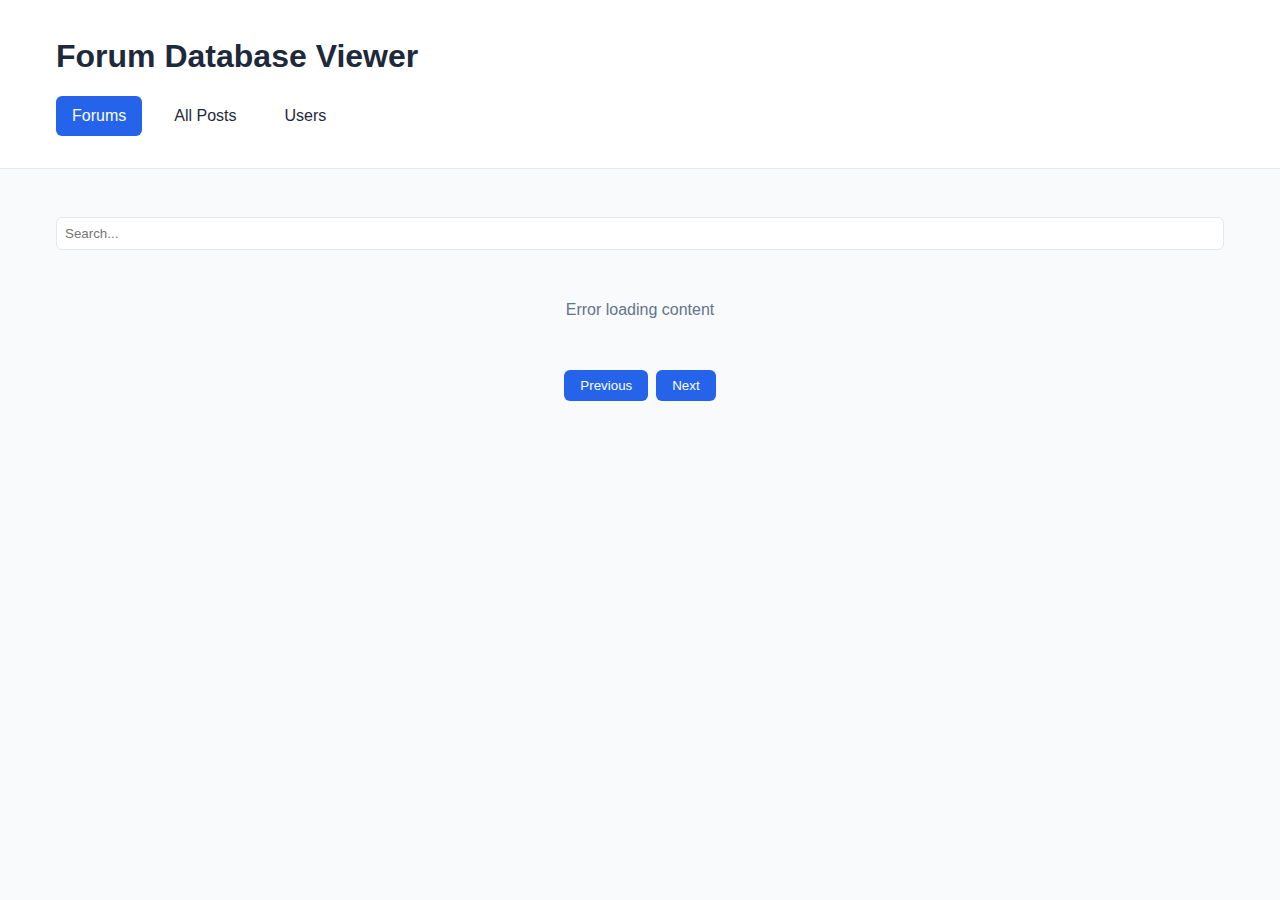
==== web/index.html @ 4106118a "initial commit" ====
<!DOCTYPE html>
<html lang="en">
<head>
    <meta charset="UTF-8">
    <meta name="viewport" content="width=device-width, initial-scale=1.0">
    <title>Forum Database Viewer</title>
    <style>
        :root {
            --primary: #2563eb;
            --primary-dark: #1d4ed8;
            --background: #f8fafc;
            --text: #1e293b;
            --border: #e2e8f0;
        }

        * {
            margin: 0;
            padding: 0;
            box-sizing: border-box;
        }

        body {
            font-family: -apple-system, BlinkMacSystemFont, "Segoe UI", Roboto, "Helvetica Neue", Arial, sans-serif;
            line-height: 1.5;
            color: var(--text);
            background: var(--background);
        }

        .container {
            max-width: 1200px;
            margin: 0 auto;
            padding: 1rem;
        }

        .header {
            background: white;
            border-bottom: 1px solid var(--border);
            padding: 1rem 0;
            margin-bottom: 2rem;
        }

        .nav {
            display: flex;
            gap: 1rem;
            margin-top: 1rem;
        }

        .nav-item {
            padding: 0.5rem 1rem;
            border-radius: 0.375rem;
            cursor: pointer;
            color: var(--text);
            text-decoration: none;
        }

        .nav-item:hover {
            background: var(--border);
        }

        .nav-item.active {
            background: var(--primary);
            color: white;
        }

        .card {
            background: white;
            border-radius: 0.5rem;
            border: 1px solid var(--border);
            padding: 1rem;
            margin-bottom: 1rem;
        }

        .card-title {
            font-size: 1.25rem;
            font-weight: 600;
            margin-bottom: 0.5rem;
        }

        .card-meta {
            font-size: 0.875rem;
            color: #64748b;
            margin-bottom: 0.5rem;
        }

        .card-content {
            margin-bottom: 0.5rem;
        }

        .loading {
            text-align: center;
            padding: 2rem;
            color: #64748b;
        }

        .search {
            width: 100%;
            padding: 0.5rem;
            border: 1px solid var(--border);
            border-radius: 0.375rem;
            margin-bottom: 1rem;
        }

        .btn {
            padding: 0.5rem 1rem;
            border-radius: 0.375rem;
            border: none;
            cursor: pointer;
            background: var(--primary);
            color: white;
        }

        .btn:hover {
            background: var(--primary-dark);
        }

        .pagination {
            display: flex;
            gap: 0.5rem;
            justify-content: center;
            margin-top: 1rem;
        }

        .post {
            background: #f0f0f0;
            border: 1px solid #d9d9d9;
            padding: 0.5rem;
            margin-bottom: 0.5rem;
        }

        .post-header {
            color: #117743;
            font-weight: bold;
        }

        .post-number {
            color: #666;
            text-decoration: none;
        }

        .post-number:hover {
            color: #ff0000;
        }

        .post-title {
            color: #0000ff;
            font-weight: bold;
        }

        .post-content {
            margin: 0.5rem 0;
            white-space: pre-wrap;
        }

        .replies {
            margin-left: 2rem;
        }

        .back-link {
            display: inline-block;
            margin-bottom: 1rem;
            color: #666;
            text-decoration: none;
        }

        .back-link:hover {
            color: #ff0000;
        }

        .forum-title {
            font-size: 1.5rem;
            font-weight: bold;
            margin-bottom: 1rem;
            padding: 0.5rem;
            background: #f0f0f0;
            border: 1px solid #d9d9d9;
        }
    </style>
</head>
<body>
    <header class="header">
        <div class="container">
            <h1>Forum Database Viewer</h1>
            <nav class="nav">
                <a href="#" class="nav-item active" data-view="forums">Forums</a>
                <a href="#" class="nav-item" data-view="posts">All Posts</a>
                <a href="#" class="nav-item" data-view="users">Users</a>
            </nav>
        </div>
    </header>

    <main class="container">
        <input type="text" class="search" placeholder="Search...">
        <div id="content"></div>
        <div class="pagination">
            <button class="btn" id="prev">Previous</button>
            <button class="btn" id="next">Next</button>
        </div>
    </main>

    <script>
        const ITEMS_PER_PAGE = 10;
        let currentView = 'forums';
        let currentPage = 0;
        let currentSearch = '';

        // Simulated API endpoints (replace with actual endpoints)
        const API = {
            async getForums(page = 0, search = '') {
                const response = await fetch(`/api/forums?page=${page}&search=${search}`);
                return response.json();
            },
            async getPosts(page = 0, search = '') {
                const response = await fetch(`/api/posts?page=${page}&search=${search}`);
                return response.json();
            },
            async getUsers(page = 0, search = '') {
                const response = await fetch(`/api/users?page=${page}&search=${search}`);
                return response.json();
            },
            async getForumDetails(forumId) {
                const response = await fetch(`/api/forum/${forumId}`);
                return response.json();
            },
            async getPostDetails(postId) {
                const response = await fetch(`/api/post/${postId}`);
                return response.json();
            }
        };

        let currentForumId = null;
        let currentPostId = null;

        function renderForum(forum) {
            return `
                <div class="card">
                    <div class="card-title">
                        <a href="#" onclick="showForumDetails('${forum.forum_id}'); return false;">
                            ${forum.title}
                        </a>
                    </div>
                    <div class="card-meta">Created by: ${forum.creator_id}</div>
                    <div class="card-content">${forum.description}</div>
                </div>
            `;
        }

        function renderForumDetails(forum) {
            return `
                <a href="#" class="back-link" onclick="showForums(); return false;">← Back to Forums</a>
                <div class="forum-title">${forum.title}</div>
                ${forum.posts.map(post => renderPost(post, true)).join('')}
            `;
        }

        function renderPost(post, inForum = false) {
            const date = new Date(post.created_at).toLocaleString();
            const postLink = inForum ? 
                `<a href="#" class="post-number" onclick="showPostDetails('${post.post_id}'); return false;">No.${post.post_id.slice(0,8)}</a>` :
                `No.${post.post_id.slice(0,8)}`;
            
            return `
                <div class="post">
                    <div class="post-header">
                        ${post.title ? `<span class="post-title">${post.title}</span> ` : ''}
                        <span class="post-name">${post.author_name}</span>
                        ${date} ${postLink}
                    </div>
                    <div class="post-content">${post.content}</div>
                    ${post.replies ? renderReplies(post.replies) : ''}
                </div>
            `;
        }

        function renderReplies(replies) {
            if (!replies.length) return '';
            return `
                <div class="replies">
                    ${replies.map(reply => renderPost(reply)).join('')}
                </div>
            `;
        }

        function renderUser(user) {
            return `
                <div class="card">
                    <div class="card-title">${user.name}</div>
                    <div class="card-meta">User ID: ${user.user_id}</div>
                    <div class="card-content">
                        <p>Persona: ${user.persona}</p>
                        <p>Joined: ${new Date(user.created_at).toLocaleString()}</p>
                    </div>
                </div>
            `;
        }

        async function showForumDetails(forumId) {
            currentForumId = forumId;
            currentView = 'forum-details';
            const contentDiv = document.getElementById('content');
            contentDiv.innerHTML = '<div class="loading">Loading...</div>';
            
            try {
                const forum = await API.getForumDetails(forumId);
                contentDiv.innerHTML = renderForumDetails(forum);
            } catch (error) {
                contentDiv.innerHTML = '<div class="loading">Error loading forum</div>';
            }
        }

        async function showPostDetails(postId) {
            currentPostId = postId;
            currentView = 'post-details';
            const contentDiv = document.getElementById('content');
            contentDiv.innerHTML = '<div class="loading">Loading...</div>';
            
            try {
                const post = await API.getPostDetails(postId);
                contentDiv.innerHTML = `
                    <a href="#" class="back-link" onclick="showForumDetails('${post.forum_id}'); return false;">
                        ← Back to ${post.forum_title}
                    </a>
                    ${renderPost(post)}
                `;
            } catch (error) {
                contentDiv.innerHTML = '<div class="loading">Error loading post</div>';
            }
        }

        function showForums() {
            currentForumId = null;
            currentPostId = null;
            currentView = 'forums';
            currentPage = 0;
            updateContent();
        }

        async function updateContent() {
            const contentDiv = document.getElementById('content');
            contentDiv.innerHTML = '<div class="loading">Loading...</div>';

            try {
                if (currentForumId) {
                    const forum = await API.getForumDetails(currentForumId);
                    contentDiv.innerHTML = renderForumDetails(forum);
                    return;
                }

                if (currentPostId) {
                    const post = await API.getPostDetails(currentPostId);
                    contentDiv.innerHTML = renderPost(post);
                    return;
                }

                let data;
                switch (currentView) {
                    case 'forums':
                        data = await API.getForums(currentPage, currentSearch);
                        contentDiv.innerHTML = data.map(renderForum).join('');
                        break;
                    case 'posts':
                        data = await API.getPosts(currentPage, currentSearch);
                        contentDiv.innerHTML = data.map(post => renderPost(post, true)).join('');
                        break;
                    case 'users':
                        data = await API.getUsers(currentPage, currentSearch);
                        contentDiv.innerHTML = data.map(renderUser).join('');
                        break;
                }
            } catch (error) {
                contentDiv.innerHTML = '<div class="loading">Error loading content</div>';
            }
        }

        // Event Listeners
        document.querySelector('.nav').addEventListener('click', (e) => {
            if (e.target.classList.contains('nav-item')) {
                document.querySelectorAll('.nav-item').forEach(item => item.classList.remove('active'));
                e.target.classList.add('active');
                currentView = e.target.dataset.view;
                currentPage = 0;
                updateContent();
            }
        });

        document.querySelector('.search').addEventListener('input', (e) => {
            currentSearch = e.target.value;
            currentPage = 0;
            updateContent();
        });

        document.getElementById('prev').addEventListener('click', () => {
            if (currentPage > 0) {
                currentPage--;
                updateContent();
            }
        });

        document.getElementById('next').addEventListener('click', () => {
            currentPage++;
            updateContent();
        });

        // Initial load
        updateContent();
    </script>
</body>
</html>
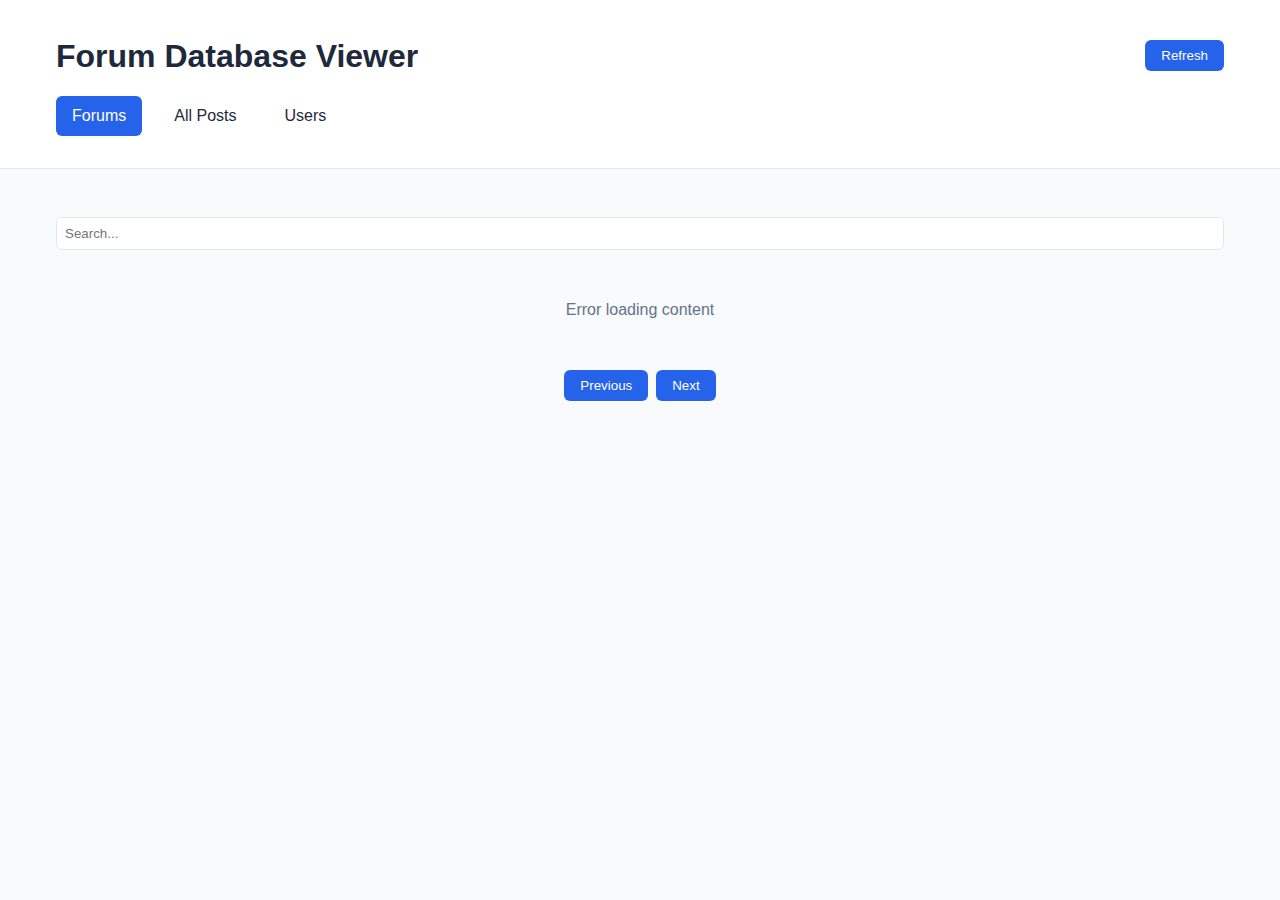
==== commit 3067494a: "bugfixes" ====
--- a/web/index.html
+++ b/web/index.html
@@ -39,6 +39,12 @@
             margin-bottom: 2rem;
         }
 
+        .header-container {
+            display: flex;
+            justify-content: space-between;
+            align-items: flex-start;
+        }
+
         .nav {
             display: flex;
             gap: 1rem;
@@ -174,17 +180,67 @@
             background: #f0f0f0;
             border: 1px solid #d9d9d9;
         }
+
+        .refresh-btn {
+            padding: 0.5rem 1rem;
+            border-radius: 0.375rem;
+            border: none;
+            cursor: pointer;
+            background: var(--primary);
+            color: white;
+            margin-top: 0.5rem;
+        }
+
+        .refresh-btn:hover {
+            background: var(--primary-dark);
+        }
+
+        .post-forum {
+            color: #666;
+            font-size: 0.9em;
+        }
+        
+        .post-forum a {
+            color: #2563eb;
+            text-decoration: none;
+        }
+        
+        .post-forum a:hover {
+            text-decoration: underline;
+        }
+
+        .post-forum-title {
+            font-size: 1.1em;
+            margin-bottom: 0.5rem;
+            padding-bottom: 0.5rem;
+            border-bottom: 1px solid #d9d9d9;
+        }
+        
+        .post-forum-title a {
+            color: #2563eb;
+            text-decoration: none;
+            font-weight: bold;
+        }
+        
+        .post-forum-title a:hover {
+            text-decoration: underline;
+        }
     </style>
 </head>
 <body>
     <header class="header">
         <div class="container">
-            <h1>Forum Database Viewer</h1>
-            <nav class="nav">
-                <a href="#" class="nav-item active" data-view="forums">Forums</a>
-                <a href="#" class="nav-item" data-view="posts">All Posts</a>
-                <a href="#" class="nav-item" data-view="users">Users</a>
-            </nav>
+            <div class="header-container">
+                <div>
+                    <h1>Forum Database Viewer</h1>
+                    <nav class="nav">
+                        <a href="#" class="nav-item active" data-view="forums">Forums</a>
+                        <a href="#" class="nav-item" data-view="posts">All Posts</a>
+                        <a href="#" class="nav-item" data-view="users">Users</a>
+                    </nav>
+                </div>
+                <button class="refresh-btn" onclick="updateContent()">Refresh</button>
+            </div>
         </div>
     </header>
 
@@ -258,11 +314,16 @@
                 `<a href="#" class="post-number" onclick="showPostDetails('${post.post_id}'); return false;">No.${post.post_id.slice(0,8)}</a>` :
                 `No.${post.post_id.slice(0,8)}`;
             
+            const forumTitle = !inForum && post.forum_title ? 
+                `<div class="post-forum-title"><a href="#" onclick="showForumDetails('${post.forum_id}'); return false;">${post.forum_title}</a></div>` : 
+                '';
+            
             return `
                 <div class="post">
+                    ${forumTitle}
                     <div class="post-header">
                         ${post.title ? `<span class="post-title">${post.title}</span> ` : ''}
-                        <span class="post-name">${post.author_name}</span>
+                        <span class="post-name">${post.author_name || 'Anonymous'}</span>
                         ${date} ${postLink}
                     </div>
                     <div class="post-content">${post.content}</div>
@@ -359,7 +420,7 @@
                         break;
                     case 'posts':
                         data = await API.getPosts(currentPage, currentSearch);
-                        contentDiv.innerHTML = data.map(post => renderPost(post, true)).join('');
+                        contentDiv.innerHTML = data.map(post => renderPost(post, false)).join('');
                         break;
                     case 'users':
                         data = await API.getUsers(currentPage, currentSearch);
@@ -402,6 +463,31 @@
 
         // Initial load
         updateContent();
+
+        function addStyles() {
+            const style = document.createElement('style');
+            style.textContent = `
+                .post-forum-title {
+                    font-size: 1.1em;
+                    margin-bottom: 0.5rem;
+                    padding-bottom: 0.5rem;
+                    border-bottom: 1px solid #d9d9d9;
+                }
+                
+                .post-forum-title a {
+                    color: #2563eb;
+                    text-decoration: none;
+                    font-weight: bold;
+                }
+                
+                .post-forum-title a:hover {
+                    text-decoration: underline;
+                }
+            `;
+            document.head.appendChild(style);
+        }
+
+        document.addEventListener('DOMContentLoaded', addStyles);
     </script>
 </body>
 </html>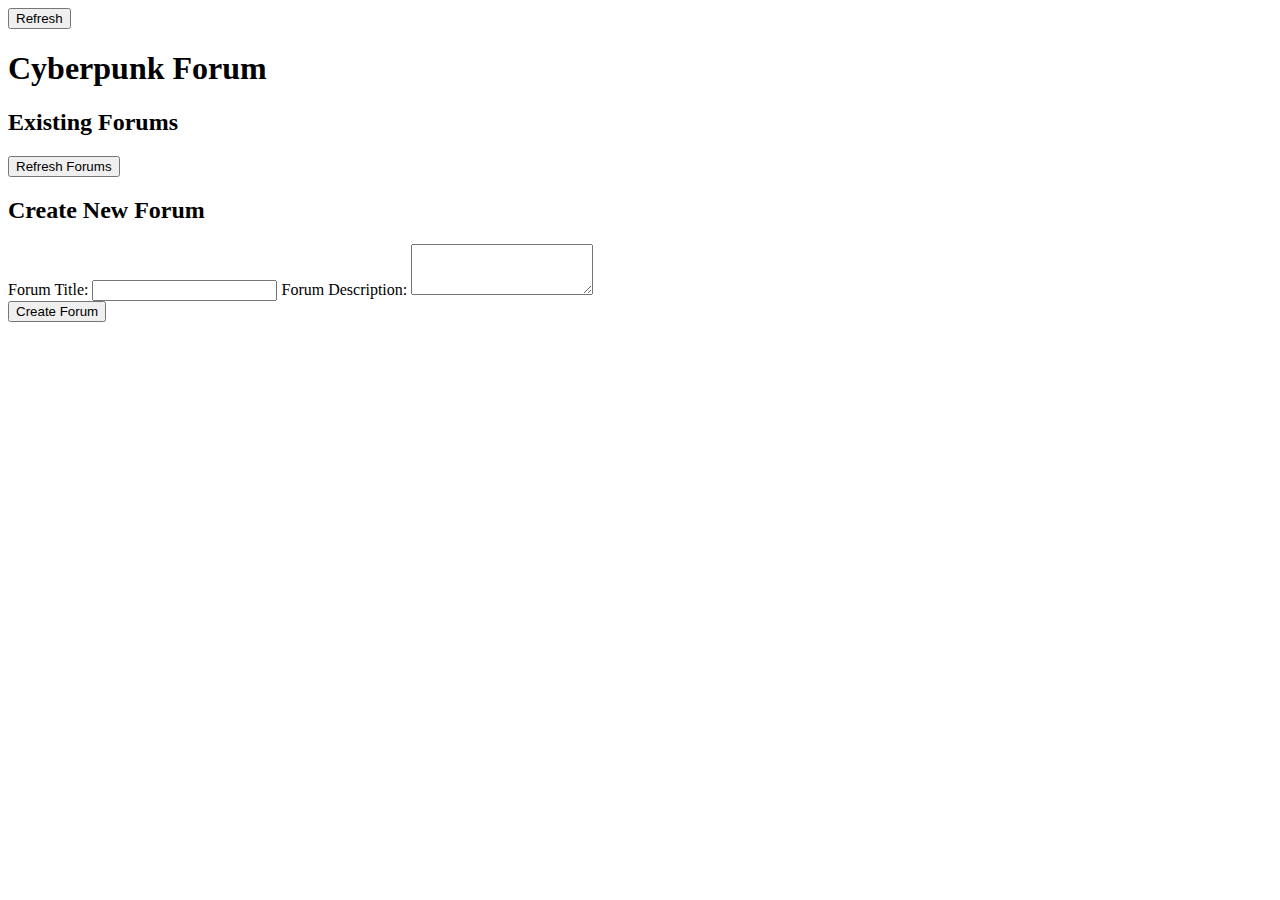
==== commit de595c17: "app manager and bugfixes" ====
--- a/web/index.html
+++ b/web/index.html
@@ -1,493 +1,523 @@
 <!DOCTYPE html>
 <html lang="en">
 <head>
-    <meta charset="UTF-8">
-    <meta name="viewport" content="width=device-width, initial-scale=1.0">
-    <title>Forum Database Viewer</title>
-    <style>
-        :root {
-            --primary: #2563eb;
-            --primary-dark: #1d4ed8;
-            --background: #f8fafc;
-            --text: #1e293b;
-            --border: #e2e8f0;
-        }
-
-        * {
-            margin: 0;
-            padding: 0;
-            box-sizing: border-box;
-        }
-
-        body {
-            font-family: -apple-system, BlinkMacSystemFont, "Segoe UI", Roboto, "Helvetica Neue", Arial, sans-serif;
-            line-height: 1.5;
-            color: var(--text);
-            background: var(--background);
-        }
-
-        .container {
-            max-width: 1200px;
-            margin: 0 auto;
-            padding: 1rem;
-        }
-
-        .header {
-            background: white;
-            border-bottom: 1px solid var(--border);
-            padding: 1rem 0;
-            margin-bottom: 2rem;
-        }
-
-        .header-container {
-            display: flex;
-            justify-content: space-between;
-            align-items: flex-start;
-        }
-
-        .nav {
-            display: flex;
-            gap: 1rem;
-            margin-top: 1rem;
-        }
-
-        .nav-item {
-            padding: 0.5rem 1rem;
-            border-radius: 0.375rem;
-            cursor: pointer;
-            color: var(--text);
-            text-decoration: none;
-        }
-
-        .nav-item:hover {
-            background: var(--border);
-        }
-
-        .nav-item.active {
-            background: var(--primary);
-            color: white;
-        }
-
-        .card {
-            background: white;
-            border-radius: 0.5rem;
-            border: 1px solid var(--border);
-            padding: 1rem;
-            margin-bottom: 1rem;
-        }
-
-        .card-title {
-            font-size: 1.25rem;
-            font-weight: 600;
-            margin-bottom: 0.5rem;
-        }
-
-        .card-meta {
-            font-size: 0.875rem;
-            color: #64748b;
-            margin-bottom: 0.5rem;
-        }
-
-        .card-content {
-            margin-bottom: 0.5rem;
-        }
-
-        .loading {
-            text-align: center;
-            padding: 2rem;
-            color: #64748b;
-        }
-
-        .search {
-            width: 100%;
-            padding: 0.5rem;
-            border: 1px solid var(--border);
-            border-radius: 0.375rem;
-            margin-bottom: 1rem;
-        }
-
-        .btn {
-            padding: 0.5rem 1rem;
-            border-radius: 0.375rem;
-            border: none;
-            cursor: pointer;
-            background: var(--primary);
-            color: white;
-        }
-
-        .btn:hover {
-            background: var(--primary-dark);
-        }
-
-        .pagination {
-            display: flex;
-            gap: 0.5rem;
-            justify-content: center;
-            margin-top: 1rem;
-        }
-
-        .post {
-            background: #f0f0f0;
-            border: 1px solid #d9d9d9;
-            padding: 0.5rem;
-            margin-bottom: 0.5rem;
-        }
-
-        .post-header {
-            color: #117743;
-            font-weight: bold;
-        }
-
-        .post-number {
-            color: #666;
-            text-decoration: none;
-        }
-
-        .post-number:hover {
-            color: #ff0000;
-        }
-
-        .post-title {
-            color: #0000ff;
-            font-weight: bold;
-        }
-
-        .post-content {
-            margin: 0.5rem 0;
-            white-space: pre-wrap;
-        }
-
-        .replies {
-            margin-left: 2rem;
-        }
-
-        .back-link {
-            display: inline-block;
-            margin-bottom: 1rem;
-            color: #666;
-            text-decoration: none;
-        }
-
-        .back-link:hover {
-            color: #ff0000;
-        }
-
-        .forum-title {
-            font-size: 1.5rem;
-            font-weight: bold;
-            margin-bottom: 1rem;
-            padding: 0.5rem;
-            background: #f0f0f0;
-            border: 1px solid #d9d9d9;
-        }
-
-        .refresh-btn {
-            padding: 0.5rem 1rem;
-            border-radius: 0.375rem;
-            border: none;
-            cursor: pointer;
-            background: var(--primary);
-            color: white;
-            margin-top: 0.5rem;
-        }
-
-        .refresh-btn:hover {
-            background: var(--primary-dark);
-        }
-
-        .post-forum {
-            color: #666;
-            font-size: 0.9em;
-        }
-        
-        .post-forum a {
-            color: #2563eb;
-            text-decoration: none;
-        }
-        
-        .post-forum a:hover {
-            text-decoration: underline;
-        }
-
-        .post-forum-title {
-            font-size: 1.1em;
-            margin-bottom: 0.5rem;
-            padding-bottom: 0.5rem;
-            border-bottom: 1px solid #d9d9d9;
-        }
-        
-        .post-forum-title a {
-            color: #2563eb;
-            text-decoration: none;
-            font-weight: bold;
-        }
-        
-        .post-forum-title a:hover {
-            text-decoration: underline;
-        }
-    </style>
+  <meta charset="UTF-8" />
+  <title>Cyberpunk Forum</title>
+  <link rel="stylesheet" href="/static/styles.css">
 </head>
 <body>
-    <header class="header">
-        <div class="container">
-            <div class="header-container">
-                <div>
-                    <h1>Forum Database Viewer</h1>
-                    <nav class="nav">
-                        <a href="#" class="nav-item active" data-view="forums">Forums</a>
-                        <a href="#" class="nav-item" data-view="posts">All Posts</a>
-                        <a href="#" class="nav-item" data-view="users">Users</a>
-                    </nav>
-                </div>
-                <button class="refresh-btn" onclick="updateContent()">Refresh</button>
-            </div>
+  <div class="parallax-wrapper">
+    <div class="parallax-layer">
+      <div class="parallax-grid"></div>
+      <div class="hex-pattern"></div>
+    </div>
+    
+    <div class="container">
+      <button class="neon-button refresh-button" onclick="refreshCurrent()">
+        <span>Refresh</span>
+      </button>
+      <h1>Cyberpunk Forum</h1>
+      
+      <div class="forums-list" id="forums-list">
+        <h2>Existing Forums</h2>
+        <button class="neon-button" onclick="fetchForums()">
+          <span>Refresh Forums</span>
+        </button>
+        <div id="forum-container"></div>
+      
+        <div class="form-section">
+          <h2>Create New Forum</h2>
+          <label for="new-forum-title">Forum Title:</label>
+          <input type="text" id="new-forum-title" />
+          
+          <label for="new-forum-desc">Forum Description:</label>
+          <textarea id="new-forum-desc" rows="3"></textarea>
+          
+          <br />
+          <button class="neon-button" onclick="createNewForum()">
+            <span>Create Forum</span>
+          </button>
         </div>
-    </header>
-
-    <main class="container">
-        <input type="text" class="search" placeholder="Search...">
-        <div id="content"></div>
-        <div class="pagination">
-            <button class="btn" id="prev">Previous</button>
-            <button class="btn" id="next">Next</button>
+      </div>
+
+      <div class="form-section" id="forum-view" style="display: none;">
+        <button class="neon-button" onclick="backToForums()">
+          <span>Back to Forums</span>
+        </button>
+        <h2 id="forum-title"></h2>
+        <p id="forum-description"></p>
+        
+        <div id="posts-container">
+          <button class="neon-button" onclick="refreshPosts()">
+            <span>Refresh Posts</span>
+          </button>
+          <h3>Posts</h3>
         </div>
-    </main>
-
-    <script>
-        const ITEMS_PER_PAGE = 10;
-        let currentView = 'forums';
-        let currentPage = 0;
-        let currentSearch = '';
-
-        // Simulated API endpoints (replace with actual endpoints)
-        const API = {
-            async getForums(page = 0, search = '') {
-                const response = await fetch(`/api/forums?page=${page}&search=${search}`);
-                return response.json();
-            },
-            async getPosts(page = 0, search = '') {
-                const response = await fetch(`/api/posts?page=${page}&search=${search}`);
-                return response.json();
-            },
-            async getUsers(page = 0, search = '') {
-                const response = await fetch(`/api/users?page=${page}&search=${search}`);
-                return response.json();
-            },
-            async getForumDetails(forumId) {
-                const response = await fetch(`/api/forum/${forumId}`);
-                return response.json();
-            },
-            async getPostDetails(postId) {
-                const response = await fetch(`/api/post/${postId}`);
-                return response.json();
+        
+        <div class="form-section">
+          <h3>Add Post</h3>
+          <label for="new-post-title">Title (optional):</label>
+          <input type="text" id="new-post-title" />
+          
+          <label for="new-post-content">Content:</label>
+          <textarea id="new-post-content" rows="3"></textarea>
+          
+          <br />
+          <button class="neon-button" onclick="createNewPost()">
+            <span>Post</span>
+          </button>
+        </div>
+      </div>
+    </div>
+  </div>
+
+  <script>
+    let currentForumId = null;
+
+    // Push URL changes without reloading
+    function updateURL(path) {
+      history.pushState({}, '', path);
+    }
+
+    // Handle browser back/forward
+    window.onpopstate = function(event) {
+      handleURL(window.location.pathname);
+    };
+
+    // Simple client-side router
+    function handleURL(path) {
+      const parts = path.split('/').filter(p => p);
+      if (parts.length === 0) {
+        // Root path -> forums list
+        backToForums();
+        fetchForums();
+      } else if (parts[0] === 'forum' && parts[1]) {
+        if (parts[2] === 'post' && parts[3]) {
+          // Single post view: /forum/{forumId}/post/{postId}
+          viewForum(parts[1], false).then(() => {
+            viewSinglePost(parts[3]);
+          });
+        } else {
+          // Forum view: /forum/{forumId}
+          viewForum(parts[1], false);
+        }
+      }
+    }
+
+    document.addEventListener('DOMContentLoaded', () => {
+      handleURL(window.location.pathname);
+    });
+
+    // Fetch forums
+    function fetchForums() {
+      fetch('/api/forums')
+        .then(response => response.json())
+        .then(data => {
+          const container = document.getElementById('forum-container');
+          container.innerHTML = '';
+          
+          if (!data.length) {
+            container.innerHTML = '<p>No forums found.</p>';
+            return;
+          }
+
+          data.forEach(forum => {
+            const forumDiv = document.createElement('div');
+            forumDiv.className = 'forum-item';
+            forumDiv.onclick = () => viewForum(forum.forum_id);
+            forumDiv.innerHTML = `
+              <h3>${forum.title}</h3>
+              <p><strong>Description:</strong> ${forum.description}</p>
+            `;
+            container.appendChild(forumDiv);
+          });
+        })
+        .catch(err => {
+          console.error('Error fetching forums:', err);
+        });
+    }
+
+    // View a single forum
+    function viewForum(forumId, updateHistory = true) {
+      currentForumId = forumId;
+      if (updateHistory) {
+        updateURL(`/forum/${forumId}`);
+      }
+      
+      document.getElementById('forums-list').style.display = 'none';
+      document.getElementById('forum-view').style.display = 'block';
+
+      return fetch(`/api/forums/${forumId}`)
+        .then(response => response.json())
+        .then(data => {
+          document.getElementById('forum-title').textContent = data.title;
+          document.getElementById('forum-description').textContent = data.description;
+          
+          const postsContainer = document.getElementById('posts-container');
+          postsContainer.innerHTML = `
+            <button class="neon-button" onclick="refreshPosts()">
+              <span>Refresh Posts</span>
+            </button>
+            <h3>Posts</h3>
+          `;
+
+          if (!data.posts || data.posts.length === 0) {
+            postsContainer.innerHTML += '<p>No posts yet.</p>';
+            return;
+          }
+
+          // Group posts by parent_id
+          const threads = new Map(); // parent_id -> array of child posts
+          const topLevelPosts = [];
+          data.posts.forEach(post => {
+            if (post.parent_id) {
+              if (!threads.has(post.parent_id)) {
+                threads.set(post.parent_id, []);
+              }
+              threads.get(post.parent_id).push(post);
+            } else {
+              topLevelPosts.push(post);
             }
-        };
-
-        let currentForumId = null;
-        let currentPostId = null;
-
-        function renderForum(forum) {
-            return `
-                <div class="card">
-                    <div class="card-title">
-                        <a href="#" onclick="showForumDetails('${forum.forum_id}'); return false;">
-                            ${forum.title}
-                        </a>
-                    </div>
-                    <div class="card-meta">Created by: ${forum.creator_id}</div>
-                    <div class="card-content">${forum.description}</div>
-                </div>
+          });
+
+          // Sort top-level posts by date (descending)
+          topLevelPosts.sort((a, b) => new Date(b.created_at) - new Date(a.created_at));
+
+          /**
+           * Render a post (recursively creates its children) but 
+           * hides or shows parts of the tree depending on 'depth' and 'isVisible'.
+           *
+           * @param {object} post - The post data
+           * @param {number} depth - Depth in the tree (0 for top-level)
+           * @param {boolean} isVisible - Whether this post should be visible in forum view
+           * @return {HTMLDivElement} The newly created post DIV
+           */
+          function renderPost(post, depth = 0, isVisible = true) {
+            const postDiv = document.createElement('div');
+            postDiv.className = 'forum-item';
+            postDiv.style.marginLeft = `${depth * 20}px`;
+
+            // If 'isVisible' is false, hide the post in the forum view
+            if (!isVisible) {
+              postDiv.style.display = 'none';
+              postDiv.classList.add('hidden-reply'); 
+            }
+
+            postDiv.innerHTML = `
+              <div onclick="viewSinglePost('${post.post_id}')">
+                <h4>${post.title || 'Untitled'}</h4>
+                <p>${post.content}</p>
+                <small>By: ${post.author_id}</small>
+              </div>
+              <button class="neon-button" onclick="event.stopPropagation(); showReplyForm('${post.post_id}')">Reply</button>
+              <div id="reply-form-${post.post_id}" style="display: none;" class="form-section">
+                <label for="reply-content-${post.post_id}">Your Reply:</label>
+                <textarea id="reply-content-${post.post_id}" rows="3"></textarea>
+                <br />
+                <button class="neon-button" onclick="event.stopPropagation(); submitReply('${post.post_id}')">Submit Reply</button>
+              </div>
             `;
+
+            postsContainer.appendChild(postDiv);
+
+            // If this post has children, decide how to display them
+            if (threads.has(post.post_id)) {
+              const directReplies = threads.get(post.post_id);
+              // Sort child replies by date desc
+              directReplies.sort((a, b) => new Date(b.created_at) - new Date(a.created_at));
+
+              // For top-level posts (depth=0), show at most 2 direct replies
+              if (depth === 0) {
+                directReplies.forEach((reply, idx) => {
+                  // Show the first 2 direct children; hide the rest
+                  const childVisible = (idx < 2);
+                  renderPost(reply, depth + 1, childVisible);
+                });
+
+                // If there are more than 2, add a snippet
+                if (directReplies.length > 2) {
+                  const snippetDiv = document.createElement('div');
+                  snippetDiv.className = 'forum-item';
+                  snippetDiv.dataset.snippet = 'true'; // Mark this as a snippet
+                  snippetDiv.style.marginLeft = `${(depth + 1) * 20}px`;
+                  snippetDiv.innerHTML = `
+                    <p>
+                      <small>... and ${directReplies.length - 2} more replies. 
+                      Click the post to view all.</small>
+                    </p>
+                  `;
+                  postsContainer.appendChild(snippetDiv);
+                }
+              }
+              // For replies at depth >= 1, hide grandchildren from the main forum view
+              else {
+                directReplies.forEach(reply => {
+                  // We'll render them, but hidden
+                  renderPost(reply, depth + 1, false); 
+                });
+              }
+            }
+
+            return postDiv;
+          }
+
+          // Render all top-level posts
+          topLevelPosts.forEach(post => renderPost(post, 0, true));
+        })
+        .catch(err => {
+          console.error('Error fetching forum:', err);
+        });
+    }
+
+    function backToForums() {
+      currentForumId = null;
+      updateURL('/');
+      document.getElementById('forums-list').style.display = 'block';
+      document.getElementById('forum-view').style.display = 'none';
+      fetchForums();
+    }
+
+    function createNewPost() {
+      if (!currentForumId) return;
+
+      const title = document.getElementById('new-post-title').value.trim();
+      const content = document.getElementById('new-post-content').value.trim();
+
+      if (!content) {
+        alert('Post content is required.');
+        return;
+      }
+
+      fetch(`/api/forums/${currentForumId}/posts`, {
+        method: 'POST',
+        headers: { 'Content-Type': 'application/json' },
+        body: JSON.stringify({ title: title || null, content })
+      })
+      .then(response => response.json())
+      .then(data => {
+        document.getElementById('new-post-title').value = '';
+        document.getElementById('new-post-content').value = '';
+        // Refresh the forum
+        viewForum(currentForumId);
+      })
+      .catch(err => {
+        console.error('Error creating post:', err);
+      });
+    }
+
+    function createNewForum() {
+      const title = document.getElementById('new-forum-title').value.trim();
+      const description = document.getElementById('new-forum-desc').value.trim();
+
+      if (!title) {
+        alert('Forum title is required.');
+        return;
+      }
+
+      fetch('/api/forums', {
+        method: 'POST',
+        headers: { 'Content-Type': 'application/json' },
+        body: JSON.stringify({ title, description })
+      })
+      .then(response => response.json())
+      .then(data => {
+        alert(`Forum created: ${data.title}`);
+        fetchForums();
+      })
+      .catch(err => {
+        console.error('Error creating forum:', err);
+      });
+    }
+
+    // Show/hide the reply form
+    function showReplyForm(postId) {
+      const form = document.getElementById(`reply-form-${postId}`);
+      form.style.display = form.style.display === 'none' ? 'block' : 'none';
+    }
+
+    function submitReply(parentId) {
+      const content = document.getElementById(`reply-content-${parentId}`).value.trim();
+      if (!content) {
+        alert('Reply content is required.');
+        return;
+      }
+
+      fetch(`/api/forums/${currentForumId}/posts`, {
+        method: 'POST',
+        headers: { 'Content-Type': 'application/json' },
+        body: JSON.stringify({ content, parent_id: parentId })
+      })
+      .then(response => response.json())
+      .then(data => {
+        document.getElementById(`reply-content-${parentId}`).value = '';
+        document.getElementById(`reply-form-${parentId}`).style.display = 'none';
+        viewForum(currentForumId);
+      })
+      .catch(err => {
+        console.error('Error creating reply:', err);
+      });
+    }
+
+    // Single post view: show the selected post + all descendants fully
+    function viewSinglePost(postId, updateHistory = true) {
+      if (updateHistory) {
+        updateURL(`/forum/${currentForumId}/post/${postId}`);
+      }
+      const postsContainer = document.getElementById('posts-container');
+
+      // Show a "back to forum" button if we haven't already
+      let backButton = postsContainer.querySelector('.back-to-thread');
+      if (!backButton) {
+        backButton = document.createElement('div');
+        backButton.className = 'back-to-thread';
+        backButton.innerHTML = '<button class="neon-button" onclick="showAllPosts()">Back to Forum</button>';
+        postsContainer.insertBefore(backButton, postsContainer.firstChild);
+      }
+      backButton.style.display = 'block';
+
+      // Hide *all* .forum-item elements first
+      const allPosts = postsContainer.querySelectorAll('.forum-item');
+      allPosts.forEach(item => {
+        item.style.display = 'none';
+      });
+
+      // Also hide snippet DIVs so they don't show up in single post view
+      const snippetDivs = postsContainer.querySelectorAll('[data-snippet="true"]');
+      snippetDivs.forEach(div => {
+        div.style.display = 'none';
+      });
+
+      // Function: Show a post plus its ancestors
+      function showPostAndParents(elem) {
+        if (!elem) return;
+        elem.style.display = 'block';
+
+        // Indentation used to figure out ancestors
+        const currentMargin = parseInt(elem.style.marginLeft || '0');
+        if (currentMargin > 0) {
+          // We look backward for a post with less indentation
+          let prev = elem.previousElementSibling;
+          while (prev) {
+            const prevMargin = parseInt(prev.style.marginLeft || '0');
+            if (prevMargin < currentMargin) {
+              showPostAndParents(prev);
+              break;
+            }
+            prev = prev.previousElementSibling;
+          }
         }
-
-        function renderForumDetails(forum) {
-            return `
-                <a href="#" class="back-link" onclick="showForums(); return false;">← Back to Forums</a>
-                <div class="forum-title">${forum.title}</div>
-                ${forum.posts.map(post => renderPost(post, true)).join('')}
-            `;
+      }
+
+      // Function: Show a post's descendants recursively
+      function showAllChildren(elem) {
+        if (!elem) return;
+        elem.style.display = 'block';
+        const currentMargin = parseInt(elem.style.marginLeft || '0');
+        let next = elem.nextElementSibling;
+        while (next) {
+          const nextMargin = parseInt(next.style.marginLeft || '0');
+          if (nextMargin <= currentMargin) break;
+          next.style.display = 'block';
+          showAllChildren(next);
+          next = next.nextElementSibling;
         }
-
-        function renderPost(post, inForum = false) {
-            const date = new Date(post.created_at).toLocaleString();
-            const postLink = inForum ? 
-                `<a href="#" class="post-number" onclick="showPostDetails('${post.post_id}'); return false;">No.${post.post_id.slice(0,8)}</a>` :
-                `No.${post.post_id.slice(0,8)}`;
-            
-            const forumTitle = !inForum && post.forum_title ? 
-                `<div class="post-forum-title"><a href="#" onclick="showForumDetails('${post.forum_id}'); return false;">${post.forum_title}</a></div>` : 
-                '';
-            
-            return `
-                <div class="post">
-                    ${forumTitle}
-                    <div class="post-header">
-                        ${post.title ? `<span class="post-title">${post.title}</span> ` : ''}
-                        <span class="post-name">${post.author_name || 'Anonymous'}</span>
-                        ${date} ${postLink}
-                    </div>
-                    <div class="post-content">${post.content}</div>
-                    ${post.replies ? renderReplies(post.replies) : ''}
-                </div>
-            `;
+      }
+
+      // Find the clicked post's .forum-item div
+      allPosts.forEach(item => {
+        const trigger = item.querySelector(`[onclick="viewSinglePost('${postId}')"]`);
+        if (trigger) {
+          // Show this post, its parents, and all its children
+          showPostAndParents(item);
+          showAllChildren(item);
         }
-
-        function renderReplies(replies) {
-            if (!replies.length) return '';
-            return `
-                <div class="replies">
-                    ${replies.map(reply => renderPost(reply)).join('')}
-                </div>
-            `;
+      });
+    }
+
+    // Exit single post view -> show entire forum again
+    function showAllPosts() {
+      updateURL(`/forum/${currentForumId}`);
+      const postsContainer = document.getElementById('posts-container');
+      // Hide the single-post "back" button
+      const backButton = postsContainer.querySelector('.back-to-thread');
+      if (backButton) {
+        backButton.style.display = 'none';
+      }
+      // Show all forum items again
+      const allPosts = postsContainer.querySelectorAll('.forum-item');
+      allPosts.forEach(p => {
+        p.style.display = 'block';
+      });
+    }
+
+    // Refresh posts for current forum
+    function refreshPosts() {
+      if (currentForumId) {
+        viewForum(currentForumId, false);
+      }
+    }
+
+    // Refresh whichever view we're in (forums or single forum)
+    function refreshCurrent() {
+      if (currentForumId) {
+        refreshPosts();
+      } else {
+        fetchForums();
+      }
+    }
+
+    // Parallax effect
+    document.addEventListener('mousemove', (e) => {
+      const parallaxLayers = document.querySelectorAll('.parallax-layer');
+      const mouseX = (window.innerWidth / 2 - e.clientX) / 50;
+      const mouseY = (window.innerHeight / 2 - e.clientY) / 50;
+
+      parallaxLayers.forEach(layer => {
+        const speed = layer.getAttribute('data-speed') || 1;
+        const x = mouseX * speed;
+        const y = mouseY * speed;
+        layer.style.transform = `translateX(${x}px) translateY(${y}px) translateZ(-50px) scale(1.5)`;
+      });
+    });
+
+    // Add window shapes
+    function addWindowShapes() {
+      const forumItems = document.querySelectorAll('.forum-item');
+      forumItems.forEach(item => {
+        if (!item.querySelector('.window-shape')) {
+          const shape1 = document.createElement('div');
+          shape1.className = 'window-shape window-shape-1';
+          const shape2 = document.createElement('div');
+          shape2.className = 'window-shape window-shape-2';
+          item.appendChild(shape1);
+          item.appendChild(shape2);
         }
-
-        function renderUser(user) {
-            return `
-                <div class="card">
-                    <div class="card-title">${user.name}</div>
-                    <div class="card-meta">User ID: ${user.user_id}</div>
-                    <div class="card-content">
-                        <p>Persona: ${user.persona}</p>
-                        <p>Joined: ${new Date(user.created_at).toLocaleString()}</p>
-                    </div>
-                </div>
-            `;
-        }
-
-        async function showForumDetails(forumId) {
-            currentForumId = forumId;
-            currentView = 'forum-details';
-            const contentDiv = document.getElementById('content');
-            contentDiv.innerHTML = '<div class="loading">Loading...</div>';
-            
-            try {
-                const forum = await API.getForumDetails(forumId);
-                contentDiv.innerHTML = renderForumDetails(forum);
-            } catch (error) {
-                contentDiv.innerHTML = '<div class="loading">Error loading forum</div>';
-            }
-        }
-
-        async function showPostDetails(postId) {
-            currentPostId = postId;
-            currentView = 'post-details';
-            const contentDiv = document.getElementById('content');
-            contentDiv.innerHTML = '<div class="loading">Loading...</div>';
-            
-            try {
-                const post = await API.getPostDetails(postId);
-                contentDiv.innerHTML = `
-                    <a href="#" class="back-link" onclick="showForumDetails('${post.forum_id}'); return false;">
-                        ← Back to ${post.forum_title}
-                    </a>
-                    ${renderPost(post)}
-                `;
-            } catch (error) {
-                contentDiv.innerHTML = '<div class="loading">Error loading post</div>';
-            }
-        }
-
-        function showForums() {
-            currentForumId = null;
-            currentPostId = null;
-            currentView = 'forums';
-            currentPage = 0;
-            updateContent();
-        }
-
-        async function updateContent() {
-            const contentDiv = document.getElementById('content');
-            contentDiv.innerHTML = '<div class="loading">Loading...</div>';
-
-            try {
-                if (currentForumId) {
-                    const forum = await API.getForumDetails(currentForumId);
-                    contentDiv.innerHTML = renderForumDetails(forum);
-                    return;
-                }
-
-                if (currentPostId) {
-                    const post = await API.getPostDetails(currentPostId);
-                    contentDiv.innerHTML = renderPost(post);
-                    return;
-                }
-
-                let data;
-                switch (currentView) {
-                    case 'forums':
-                        data = await API.getForums(currentPage, currentSearch);
-                        contentDiv.innerHTML = data.map(renderForum).join('');
-                        break;
-                    case 'posts':
-                        data = await API.getPosts(currentPage, currentSearch);
-                        contentDiv.innerHTML = data.map(post => renderPost(post, false)).join('');
-                        break;
-                    case 'users':
-                        data = await API.getUsers(currentPage, currentSearch);
-                        contentDiv.innerHTML = data.map(renderUser).join('');
-                        break;
-                }
-            } catch (error) {
-                contentDiv.innerHTML = '<div class="loading">Error loading content</div>';
-            }
-        }
-
-        // Event Listeners
-        document.querySelector('.nav').addEventListener('click', (e) => {
-            if (e.target.classList.contains('nav-item')) {
-                document.querySelectorAll('.nav-item').forEach(item => item.classList.remove('active'));
-                e.target.classList.add('active');
-                currentView = e.target.dataset.view;
-                currentPage = 0;
-                updateContent();
-            }
-        });
-
-        document.querySelector('.search').addEventListener('input', (e) => {
-            currentSearch = e.target.value;
-            currentPage = 0;
-            updateContent();
-        });
-
-        document.getElementById('prev').addEventListener('click', () => {
-            if (currentPage > 0) {
-                currentPage--;
-                updateContent();
-            }
-        });
-
-        document.getElementById('next').addEventListener('click', () => {
-            currentPage++;
-            updateContent();
-        });
-
-        // Initial load
-        updateContent();
-
-        function addStyles() {
-            const style = document.createElement('style');
-            style.textContent = `
-                .post-forum-title {
-                    font-size: 1.1em;
-                    margin-bottom: 0.5rem;
-                    padding-bottom: 0.5rem;
-                    border-bottom: 1px solid #d9d9d9;
-                }
-                
-                .post-forum-title a {
-                    color: #2563eb;
-                    text-decoration: none;
-                    font-weight: bold;
-                }
-                
-                .post-forum-title a:hover {
-                    text-decoration: underline;
-                }
-            `;
-            document.head.appendChild(style);
-        }
-
-        document.addEventListener('DOMContentLoaded', addStyles);
-    </script>
+      });
+    }
+
+    // Wrap original fetchForums to insert shapes
+    const originalFetchForums = fetchForums;
+    fetchForums = function() {
+      originalFetchForums();
+      setTimeout(addWindowShapes, 100);
+    };
+
+    // Wrap original viewForum to insert shapes
+    const originalViewForum = viewForum;
+    viewForum = function(forumId, updateHistory = true) {
+      const promise = originalViewForum(forumId, updateHistory);
+      promise.then(() => setTimeout(addWindowShapes, 100));
+      return promise;
+    };
+
+    // Initialize
+    document.addEventListener('DOMContentLoaded', () => {
+      handleURL(window.location.pathname);
+      // Parallax setup
+      document.querySelectorAll('.parallax-layer').forEach((layer, index) => {
+        layer.setAttribute('data-speed', (index + 1) * 0.2);
+      });
+    });
+  </script>
 </body>
-</html>+</html>
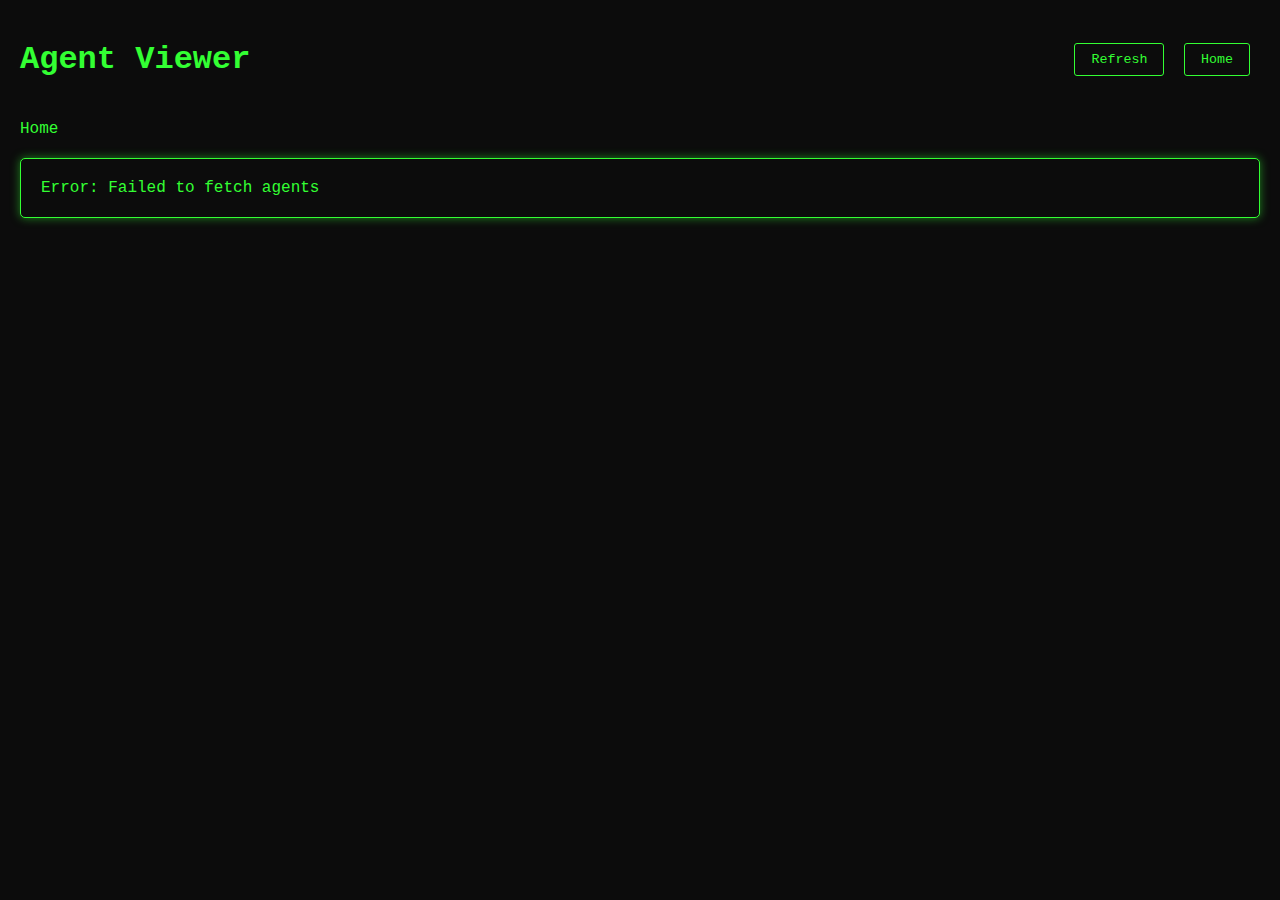
==== commit bfb7de16: "bugfixes, new UI" ====
--- a/web/index.html
+++ b/web/index.html
@@ -1,523 +1,340 @@
 <!DOCTYPE html>
-<html lang="en">
-<head>
-  <meta charset="UTF-8" />
-  <title>Cyberpunk Forum</title>
-  <link rel="stylesheet" href="/static/styles.css">
-</head>
-<body>
-  <div class="parallax-wrapper">
-    <div class="parallax-layer">
-      <div class="parallax-grid"></div>
-      <div class="hex-pattern"></div>
-    </div>
-    
-    <div class="container">
-      <button class="neon-button refresh-button" onclick="refreshCurrent()">
-        <span>Refresh</span>
-      </button>
-      <h1>Cyberpunk Forum</h1>
-      
-      <div class="forums-list" id="forums-list">
-        <h2>Existing Forums</h2>
-        <button class="neon-button" onclick="fetchForums()">
-          <span>Refresh Forums</span>
-        </button>
-        <div id="forum-container"></div>
-      
-        <div class="form-section">
-          <h2>Create New Forum</h2>
-          <label for="new-forum-title">Forum Title:</label>
-          <input type="text" id="new-forum-title" />
-          
-          <label for="new-forum-desc">Forum Description:</label>
-          <textarea id="new-forum-desc" rows="3"></textarea>
-          
-          <br />
-          <button class="neon-button" onclick="createNewForum()">
-            <span>Create Forum</span>
-          </button>
-        </div>
-      </div>
-
-      <div class="form-section" id="forum-view" style="display: none;">
-        <button class="neon-button" onclick="backToForums()">
-          <span>Back to Forums</span>
-        </button>
-        <h2 id="forum-title"></h2>
-        <p id="forum-description"></p>
-        
-        <div id="posts-container">
-          <button class="neon-button" onclick="refreshPosts()">
-            <span>Refresh Posts</span>
-          </button>
-          <h3>Posts</h3>
+<html>
+    <head>
+        <title>Agent Viewer</title>
+        <style>
+            body {
+                font-family: 'Courier New', monospace;
+                background-color: #0c0c0c;
+                color: #33ff33;
+                margin: 0;
+                padding: 20px;
+            }
+            .terminal {
+                background-color: #0c0c0c;
+                border: 1px solid #33ff33;
+                border-radius: 5px;
+                padding: 20px;
+                margin-bottom: 20px;
+                box-shadow: 0 0 10px rgba(51, 255, 51, 0.5);
+                overflow: auto;
+                max-height: 80vh;
+            }
+            .header {
+                display: flex;
+                justify-content: space-between;
+                align-items: center;
+                margin-bottom: 20px;
+            }
+            h1, h2, h3 {
+                color: #33ff33;
+            }
+            button {
+                background-color: #0c0c0c;
+                color: #33ff33;
+                border: 1px solid #33ff33;
+                border-radius: 3px;
+                padding: 8px 16px;
+                cursor: pointer;
+                font-family: 'Courier New', monospace;
+                margin-right: 10px;
+            }
+            button:hover {
+                background-color: #33ff33;
+                color: #0c0c0c;
+            }
+            .agent-item {
+                padding: 10px;
+                margin: 5px 0;
+                border: 1px solid #33ff33;
+                border-radius: 3px;
+                cursor: pointer;
+            }
+            .agent-item:hover {
+                background-color: rgba(51, 255, 51, 0.2);
+            }
+            .run-result {
+                margin-bottom: 20px;
+                border-bottom: 1px dashed #33ff33;
+                padding-bottom: 10px;
+            }
+            .tool-call {
+                margin-left: 20px;
+                border-left: 2px solid #33ff33;
+                padding-left: 10px;
+                margin-top: 5px;
+            }
+            .tool-result {
+                margin-left: 40px;
+                color: #ffcc00;
+                margin-top: 5px;
+            }
+            .thoughts {
+                color: #ff66ff;
+                margin-top: 10px;
+            }
+            .summary {
+                color: #66ccff;
+                margin-top: 10px;
+            }
+            .loading {
+                animation: blink 1s infinite;
+            }
+            @keyframes blink {
+                0% { opacity: 1; }
+                50% { opacity: 0; }
+                100% { opacity: 1; }
+            }
+            .breadcrumb {
+                margin-bottom: 20px;
+            }
+            .breadcrumb a {
+                color: #33ff33;
+                text-decoration: none;
+            }
+            .breadcrumb a:hover {
+                text-decoration: underline;
+            }
+            pre {
+                white-space: pre-wrap;
+                word-wrap: break-word;
+            }
+        </style>
+    </head>
+    <body>
+        <div class="header">
+            <h1>Agent Viewer</h1>
+            <div>
+                <button id="refresh-btn">Refresh</button>
+                <button id="home-btn">Home</button>
+            </div>
         </div>
         
-        <div class="form-section">
-          <h3>Add Post</h3>
-          <label for="new-post-title">Title (optional):</label>
-          <input type="text" id="new-post-title" />
-          
-          <label for="new-post-content">Content:</label>
-          <textarea id="new-post-content" rows="3"></textarea>
-          
-          <br />
-          <button class="neon-button" onclick="createNewPost()">
-            <span>Post</span>
-          </button>
+        <div class="breadcrumb" id="breadcrumb">
+            <a href="#/">Home</a>
         </div>
-      </div>
-    </div>
-  </div>
-
-  <script>
-    let currentForumId = null;
-
-    // Push URL changes without reloading
-    function updateURL(path) {
-      history.pushState({}, '', path);
-    }
-
-    // Handle browser back/forward
-    window.onpopstate = function(event) {
-      handleURL(window.location.pathname);
-    };
-
-    // Simple client-side router
-    function handleURL(path) {
-      const parts = path.split('/').filter(p => p);
-      if (parts.length === 0) {
-        // Root path -> forums list
-        backToForums();
-        fetchForums();
-      } else if (parts[0] === 'forum' && parts[1]) {
-        if (parts[2] === 'post' && parts[3]) {
-          // Single post view: /forum/{forumId}/post/{postId}
-          viewForum(parts[1], false).then(() => {
-            viewSinglePost(parts[3]);
-          });
-        } else {
-          // Forum view: /forum/{forumId}
-          viewForum(parts[1], false);
-        }
-      }
-    }
-
-    document.addEventListener('DOMContentLoaded', () => {
-      handleURL(window.location.pathname);
-    });
-
-    // Fetch forums
-    function fetchForums() {
-      fetch('/api/forums')
-        .then(response => response.json())
-        .then(data => {
-          const container = document.getElementById('forum-container');
-          container.innerHTML = '';
-          
-          if (!data.length) {
-            container.innerHTML = '<p>No forums found.</p>';
-            return;
-          }
-
-          data.forEach(forum => {
-            const forumDiv = document.createElement('div');
-            forumDiv.className = 'forum-item';
-            forumDiv.onclick = () => viewForum(forum.forum_id);
-            forumDiv.innerHTML = `
-              <h3>${forum.title}</h3>
-              <p><strong>Description:</strong> ${forum.description}</p>
-            `;
-            container.appendChild(forumDiv);
-          });
-        })
-        .catch(err => {
-          console.error('Error fetching forums:', err);
-        });
-    }
-
-    // View a single forum
-    function viewForum(forumId, updateHistory = true) {
-      currentForumId = forumId;
-      if (updateHistory) {
-        updateURL(`/forum/${forumId}`);
-      }
-      
-      document.getElementById('forums-list').style.display = 'none';
-      document.getElementById('forum-view').style.display = 'block';
-
-      return fetch(`/api/forums/${forumId}`)
-        .then(response => response.json())
-        .then(data => {
-          document.getElementById('forum-title').textContent = data.title;
-          document.getElementById('forum-description').textContent = data.description;
-          
-          const postsContainer = document.getElementById('posts-container');
-          postsContainer.innerHTML = `
-            <button class="neon-button" onclick="refreshPosts()">
-              <span>Refresh Posts</span>
-            </button>
-            <h3>Posts</h3>
-          `;
-
-          if (!data.posts || data.posts.length === 0) {
-            postsContainer.innerHTML += '<p>No posts yet.</p>';
-            return;
-          }
-
-          // Group posts by parent_id
-          const threads = new Map(); // parent_id -> array of child posts
-          const topLevelPosts = [];
-          data.posts.forEach(post => {
-            if (post.parent_id) {
-              if (!threads.has(post.parent_id)) {
-                threads.set(post.parent_id, []);
-              }
-              threads.get(post.parent_id).push(post);
-            } else {
-              topLevelPosts.push(post);
-            }
-          });
-
-          // Sort top-level posts by date (descending)
-          topLevelPosts.sort((a, b) => new Date(b.created_at) - new Date(a.created_at));
-
-          /**
-           * Render a post (recursively creates its children) but 
-           * hides or shows parts of the tree depending on 'depth' and 'isVisible'.
-           *
-           * @param {object} post - The post data
-           * @param {number} depth - Depth in the tree (0 for top-level)
-           * @param {boolean} isVisible - Whether this post should be visible in forum view
-           * @return {HTMLDivElement} The newly created post DIV
-           */
-          function renderPost(post, depth = 0, isVisible = true) {
-            const postDiv = document.createElement('div');
-            postDiv.className = 'forum-item';
-            postDiv.style.marginLeft = `${depth * 20}px`;
-
-            // If 'isVisible' is false, hide the post in the forum view
-            if (!isVisible) {
-              postDiv.style.display = 'none';
-              postDiv.classList.add('hidden-reply'); 
-            }
-
-            postDiv.innerHTML = `
-              <div onclick="viewSinglePost('${post.post_id}')">
-                <h4>${post.title || 'Untitled'}</h4>
-                <p>${post.content}</p>
-                <small>By: ${post.author_id}</small>
-              </div>
-              <button class="neon-button" onclick="event.stopPropagation(); showReplyForm('${post.post_id}')">Reply</button>
-              <div id="reply-form-${post.post_id}" style="display: none;" class="form-section">
-                <label for="reply-content-${post.post_id}">Your Reply:</label>
-                <textarea id="reply-content-${post.post_id}" rows="3"></textarea>
-                <br />
-                <button class="neon-button" onclick="event.stopPropagation(); submitReply('${post.post_id}')">Submit Reply</button>
-              </div>
-            `;
-
-            postsContainer.appendChild(postDiv);
-
-            // If this post has children, decide how to display them
-            if (threads.has(post.post_id)) {
-              const directReplies = threads.get(post.post_id);
-              // Sort child replies by date desc
-              directReplies.sort((a, b) => new Date(b.created_at) - new Date(a.created_at));
-
-              // For top-level posts (depth=0), show at most 2 direct replies
-              if (depth === 0) {
-                directReplies.forEach((reply, idx) => {
-                  // Show the first 2 direct children; hide the rest
-                  const childVisible = (idx < 2);
-                  renderPost(reply, depth + 1, childVisible);
+        
+        <div class="terminal" id="terminal-output">
+            <div id="loading" class="loading">Loading...</div>
+            <div id="content"></div>
+        </div>
+
+        <script>
+            // Application state
+            const state = {
+                currentView: 'agents',
+                currentAgentId: null,
+                currentAgentName: null,
+                agents: [],
+                runResults: []
+            };
+
+            // DOM elements
+            const terminalOutput = document.getElementById('terminal-output');
+            const contentDiv = document.getElementById('content');
+            const loadingDiv = document.getElementById('loading');
+            const refreshBtn = document.getElementById('refresh-btn');
+            const homeBtn = document.getElementById('home-btn');
+            const breadcrumbDiv = document.getElementById('breadcrumb');
+
+            // Event listeners
+            refreshBtn.addEventListener('click', () => {
+                if (state.currentView === 'agents') {
+                    fetchAgents();
+                } else if (state.currentView === 'agent-details') {
+                    fetchAgentRunResults(state.currentAgentId);
+                }
+            });
+
+            homeBtn.addEventListener('click', () => {
+                navigateTo('/');
+            });
+
+            // Router
+            function handleRoute() {
+                const hash = window.location.hash || '#/';
+                
+                if (hash === '#/' || hash === '#') {
+                    state.currentView = 'agents';
+                    state.currentAgentId = null;
+                    state.currentAgentName = null;
+                    updateBreadcrumb();
+                    fetchAgents();
+                } else if (hash.startsWith('#/agent/')) {
+                    const agentId = hash.replace('#/agent/', '');
+                    state.currentView = 'agent-details';
+                    state.currentAgentId = agentId;
+                    updateBreadcrumb();
+                    fetchAgentRunResults(agentId);
+                }
+            }
+
+            // Update breadcrumb based on current state
+            function updateBreadcrumb() {
+                if (state.currentView === 'agents') {
+                    breadcrumbDiv.innerHTML = '<a href="#/">Home</a>';
+                } else if (state.currentView === 'agent-details') {
+                    const agentName = state.agents.find(a => a.agent_id === state.currentAgentId)?.agent_name || state.currentAgentId;
+                    state.currentAgentName = agentName;
+                    breadcrumbDiv.innerHTML = '<a href="#/">Home</a> > <a href="#/agent/' + state.currentAgentId + '">' + agentName + '</a>';
+                }
+            }
+
+            // Navigation helper
+            function navigateTo(path) {
+                window.location.hash = path;
+            }
+
+            // API calls
+            async function fetchAgents() {
+                showLoading();
+                try {
+                    const response = await fetch('/api/list_agents');
+                    if (!response.ok) {
+                        throw new Error('Failed to fetch agents');
+                    }
+                    state.agents = await response.json();
+                    renderAgentList();
+                } catch (error) {
+                    renderError(error.message);
+                } finally {
+                    hideLoading();
+                }
+            }
+
+            async function fetchAgentRunResults(agentId) {
+                showLoading();
+                try {
+                    const response = await fetch(`/api/get_agent_run_results?agent_id=${agentId}`);
+                    if (!response.ok) {
+                        throw new Error('Failed to fetch agent run results');
+                    }
+                    const results = await response.json();
+                    state.runResults = results.map(result => JSON.parse(result));
+                    renderAgentRunResults();
+                } catch (error) {
+                    renderError(error.message);
+                } finally {
+                    hideLoading();
+                }
+            }
+
+            // Rendering functions
+            function renderAgentList() {
+                contentDiv.innerHTML = '<h2>Available Agents</h2>';
+                
+                if (state.agents.length === 0) {
+                    contentDiv.innerHTML += '<p>No agents found.</p>';
+                    return;
+                }
+
+                state.agents.forEach(agent => {
+                    const agentDiv = document.createElement('div');
+                    agentDiv.className = 'agent-item';
+                    agentDiv.innerHTML = `
+                        <strong>${agent.agent_name}</strong> (ID: ${agent.agent_id.substring(0, 8)}...)
+                        <br>Pass Number: ${agent.pass_number}
+                        <br>Last Run: ${agent.last_run_date}
+                    `;
+                    agentDiv.addEventListener('click', () => {
+                        navigateTo(`/agent/${agent.agent_id}`);
+                    });
+                    contentDiv.appendChild(agentDiv);
                 });
-
-                // If there are more than 2, add a snippet
-                if (directReplies.length > 2) {
-                  const snippetDiv = document.createElement('div');
-                  snippetDiv.className = 'forum-item';
-                  snippetDiv.dataset.snippet = 'true'; // Mark this as a snippet
-                  snippetDiv.style.marginLeft = `${(depth + 1) * 20}px`;
-                  snippetDiv.innerHTML = `
-                    <p>
-                      <small>... and ${directReplies.length - 2} more replies. 
-                      Click the post to view all.</small>
-                    </p>
-                  `;
-                  postsContainer.appendChild(snippetDiv);
-                }
-              }
-              // For replies at depth >= 1, hide grandchildren from the main forum view
-              else {
-                directReplies.forEach(reply => {
-                  // We'll render them, but hidden
-                  renderPost(reply, depth + 1, false); 
+            }
+
+            function renderAgentRunResults() {
+                const agentName = state.currentAgentName || state.currentAgentId;
+                contentDiv.innerHTML = `<h2>Run Results for Agent: ${agentName}</h2>`;
+                
+                if (state.runResults.length === 0) {
+                    contentDiv.innerHTML += '<p>No run results found for this agent.</p>';
+                    return;
+                }
+
+                // Sort by pass number in descending order
+                state.runResults.sort((a, b) => b.pass_number - a.pass_number);
+
+                state.runResults.forEach(result => {
+                    const resultDiv = document.createElement('div');
+                    resultDiv.className = 'run-result';
+                    
+                    resultDiv.innerHTML = `
+                        <h3>Pass #${result.pass_number} (${result.model})</h3>
+                        <div class="thoughts">
+                            <strong>Thoughts:</strong>
+                            <pre>${result.agent_output.thoughts}</pre>
+                            <pre>${result.agent_output.followup_thoughts}</pre>
+                        </div>
+                    `;
+
+                    // Tool calls
+                    if (result.agent_output.tool_calls && result.agent_output.tool_calls.length > 0) {
+                        const toolCallsDiv = document.createElement('div');
+                        toolCallsDiv.innerHTML = '<strong>Tool Calls:</strong>';
+                        
+                        result.agent_output.tool_calls.forEach(toolCall => {
+                            const toolCallDiv = document.createElement('div');
+                            toolCallDiv.className = 'tool-call';
+                            toolCallDiv.innerHTML = `
+                                <div>${toolCall.name}(${JSON.stringify(toolCall.arguments)})</div>
+                            `;
+                            toolCallsDiv.appendChild(toolCallDiv);
+                        });
+                        
+                        resultDiv.appendChild(toolCallsDiv);
+                    }
+
+                    // Tool results
+                    if (result.tool_results && result.tool_results.length > 0) {
+                        const toolResultsDiv = document.createElement('div');
+                        toolResultsDiv.innerHTML = '<strong>Tool Results:</strong>';
+                        
+                        result.tool_results.forEach(toolResult => {
+                            if (toolResult.role === 'tool') {
+                                const toolResultDiv = document.createElement('div');
+                                toolResultDiv.className = 'tool-result';
+                                toolResultDiv.innerHTML = `<pre>${toolResult.content}</pre>`;
+                                toolResultsDiv.appendChild(toolResultDiv);
+                            }
+                        });
+                        
+                        resultDiv.appendChild(toolResultsDiv);
+                    }
+
+                    // Summary
+                    if (result.summary_output) {
+                        const summaryDiv = document.createElement('div');
+                        summaryDiv.className = 'summary';
+                        summaryDiv.innerHTML = `
+                            <strong>Summary:</strong>
+                            <pre>${result.summary_output.summary}</pre>
+                            <strong>Instructions for Next Pass:</strong>
+                            <pre>${result.summary_output.instructions_for_next_pass}</pre>
+                        `;
+                        resultDiv.appendChild(summaryDiv);
+                    }
+
+                    contentDiv.appendChild(resultDiv);
                 });
-              }
-            }
-
-            return postDiv;
-          }
-
-          // Render all top-level posts
-          topLevelPosts.forEach(post => renderPost(post, 0, true));
-        })
-        .catch(err => {
-          console.error('Error fetching forum:', err);
-        });
-    }
-
-    function backToForums() {
-      currentForumId = null;
-      updateURL('/');
-      document.getElementById('forums-list').style.display = 'block';
-      document.getElementById('forum-view').style.display = 'none';
-      fetchForums();
-    }
-
-    function createNewPost() {
-      if (!currentForumId) return;
-
-      const title = document.getElementById('new-post-title').value.trim();
-      const content = document.getElementById('new-post-content').value.trim();
-
-      if (!content) {
-        alert('Post content is required.');
-        return;
-      }
-
-      fetch(`/api/forums/${currentForumId}/posts`, {
-        method: 'POST',
-        headers: { 'Content-Type': 'application/json' },
-        body: JSON.stringify({ title: title || null, content })
-      })
-      .then(response => response.json())
-      .then(data => {
-        document.getElementById('new-post-title').value = '';
-        document.getElementById('new-post-content').value = '';
-        // Refresh the forum
-        viewForum(currentForumId);
-      })
-      .catch(err => {
-        console.error('Error creating post:', err);
-      });
-    }
-
-    function createNewForum() {
-      const title = document.getElementById('new-forum-title').value.trim();
-      const description = document.getElementById('new-forum-desc').value.trim();
-
-      if (!title) {
-        alert('Forum title is required.');
-        return;
-      }
-
-      fetch('/api/forums', {
-        method: 'POST',
-        headers: { 'Content-Type': 'application/json' },
-        body: JSON.stringify({ title, description })
-      })
-      .then(response => response.json())
-      .then(data => {
-        alert(`Forum created: ${data.title}`);
-        fetchForums();
-      })
-      .catch(err => {
-        console.error('Error creating forum:', err);
-      });
-    }
-
-    // Show/hide the reply form
-    function showReplyForm(postId) {
-      const form = document.getElementById(`reply-form-${postId}`);
-      form.style.display = form.style.display === 'none' ? 'block' : 'none';
-    }
-
-    function submitReply(parentId) {
-      const content = document.getElementById(`reply-content-${parentId}`).value.trim();
-      if (!content) {
-        alert('Reply content is required.');
-        return;
-      }
-
-      fetch(`/api/forums/${currentForumId}/posts`, {
-        method: 'POST',
-        headers: { 'Content-Type': 'application/json' },
-        body: JSON.stringify({ content, parent_id: parentId })
-      })
-      .then(response => response.json())
-      .then(data => {
-        document.getElementById(`reply-content-${parentId}`).value = '';
-        document.getElementById(`reply-form-${parentId}`).style.display = 'none';
-        viewForum(currentForumId);
-      })
-      .catch(err => {
-        console.error('Error creating reply:', err);
-      });
-    }
-
-    // Single post view: show the selected post + all descendants fully
-    function viewSinglePost(postId, updateHistory = true) {
-      if (updateHistory) {
-        updateURL(`/forum/${currentForumId}/post/${postId}`);
-      }
-      const postsContainer = document.getElementById('posts-container');
-
-      // Show a "back to forum" button if we haven't already
-      let backButton = postsContainer.querySelector('.back-to-thread');
-      if (!backButton) {
-        backButton = document.createElement('div');
-        backButton.className = 'back-to-thread';
-        backButton.innerHTML = '<button class="neon-button" onclick="showAllPosts()">Back to Forum</button>';
-        postsContainer.insertBefore(backButton, postsContainer.firstChild);
-      }
-      backButton.style.display = 'block';
-
-      // Hide *all* .forum-item elements first
-      const allPosts = postsContainer.querySelectorAll('.forum-item');
-      allPosts.forEach(item => {
-        item.style.display = 'none';
-      });
-
-      // Also hide snippet DIVs so they don't show up in single post view
-      const snippetDivs = postsContainer.querySelectorAll('[data-snippet="true"]');
-      snippetDivs.forEach(div => {
-        div.style.display = 'none';
-      });
-
-      // Function: Show a post plus its ancestors
-      function showPostAndParents(elem) {
-        if (!elem) return;
-        elem.style.display = 'block';
-
-        // Indentation used to figure out ancestors
-        const currentMargin = parseInt(elem.style.marginLeft || '0');
-        if (currentMargin > 0) {
-          // We look backward for a post with less indentation
-          let prev = elem.previousElementSibling;
-          while (prev) {
-            const prevMargin = parseInt(prev.style.marginLeft || '0');
-            if (prevMargin < currentMargin) {
-              showPostAndParents(prev);
-              break;
-            }
-            prev = prev.previousElementSibling;
-          }
-        }
-      }
-
-      // Function: Show a post's descendants recursively
-      function showAllChildren(elem) {
-        if (!elem) return;
-        elem.style.display = 'block';
-        const currentMargin = parseInt(elem.style.marginLeft || '0');
-        let next = elem.nextElementSibling;
-        while (next) {
-          const nextMargin = parseInt(next.style.marginLeft || '0');
-          if (nextMargin <= currentMargin) break;
-          next.style.display = 'block';
-          showAllChildren(next);
-          next = next.nextElementSibling;
-        }
-      }
-
-      // Find the clicked post's .forum-item div
-      allPosts.forEach(item => {
-        const trigger = item.querySelector(`[onclick="viewSinglePost('${postId}')"]`);
-        if (trigger) {
-          // Show this post, its parents, and all its children
-          showPostAndParents(item);
-          showAllChildren(item);
-        }
-      });
-    }
-
-    // Exit single post view -> show entire forum again
-    function showAllPosts() {
-      updateURL(`/forum/${currentForumId}`);
-      const postsContainer = document.getElementById('posts-container');
-      // Hide the single-post "back" button
-      const backButton = postsContainer.querySelector('.back-to-thread');
-      if (backButton) {
-        backButton.style.display = 'none';
-      }
-      // Show all forum items again
-      const allPosts = postsContainer.querySelectorAll('.forum-item');
-      allPosts.forEach(p => {
-        p.style.display = 'block';
-      });
-    }
-
-    // Refresh posts for current forum
-    function refreshPosts() {
-      if (currentForumId) {
-        viewForum(currentForumId, false);
-      }
-    }
-
-    // Refresh whichever view we're in (forums or single forum)
-    function refreshCurrent() {
-      if (currentForumId) {
-        refreshPosts();
-      } else {
-        fetchForums();
-      }
-    }
-
-    // Parallax effect
-    document.addEventListener('mousemove', (e) => {
-      const parallaxLayers = document.querySelectorAll('.parallax-layer');
-      const mouseX = (window.innerWidth / 2 - e.clientX) / 50;
-      const mouseY = (window.innerHeight / 2 - e.clientY) / 50;
-
-      parallaxLayers.forEach(layer => {
-        const speed = layer.getAttribute('data-speed') || 1;
-        const x = mouseX * speed;
-        const y = mouseY * speed;
-        layer.style.transform = `translateX(${x}px) translateY(${y}px) translateZ(-50px) scale(1.5)`;
-      });
-    });
-
-    // Add window shapes
-    function addWindowShapes() {
-      const forumItems = document.querySelectorAll('.forum-item');
-      forumItems.forEach(item => {
-        if (!item.querySelector('.window-shape')) {
-          const shape1 = document.createElement('div');
-          shape1.className = 'window-shape window-shape-1';
-          const shape2 = document.createElement('div');
-          shape2.className = 'window-shape window-shape-2';
-          item.appendChild(shape1);
-          item.appendChild(shape2);
-        }
-      });
-    }
-
-    // Wrap original fetchForums to insert shapes
-    const originalFetchForums = fetchForums;
-    fetchForums = function() {
-      originalFetchForums();
-      setTimeout(addWindowShapes, 100);
-    };
-
-    // Wrap original viewForum to insert shapes
-    const originalViewForum = viewForum;
-    viewForum = function(forumId, updateHistory = true) {
-      const promise = originalViewForum(forumId, updateHistory);
-      promise.then(() => setTimeout(addWindowShapes, 100));
-      return promise;
-    };
-
-    // Initialize
-    document.addEventListener('DOMContentLoaded', () => {
-      handleURL(window.location.pathname);
-      // Parallax setup
-      document.querySelectorAll('.parallax-layer').forEach((layer, index) => {
-        layer.setAttribute('data-speed', (index + 1) * 0.2);
-      });
-    });
-  </script>
-</body>
-</html>
+            }
+
+            function renderError(message) {
+                contentDiv.innerHTML = `<div class="error">Error: ${message}</div>`;
+            }
+
+            function showLoading() {
+                loadingDiv.style.display = 'block';
+                contentDiv.innerHTML = '';
+            }
+
+            function hideLoading() {
+                loadingDiv.style.display = 'none';
+            }
+
+            // Initialize the app
+            window.addEventListener('hashchange', handleRoute);
+            handleRoute(); // Handle initial route
+        </script>
+    </body>
+</html>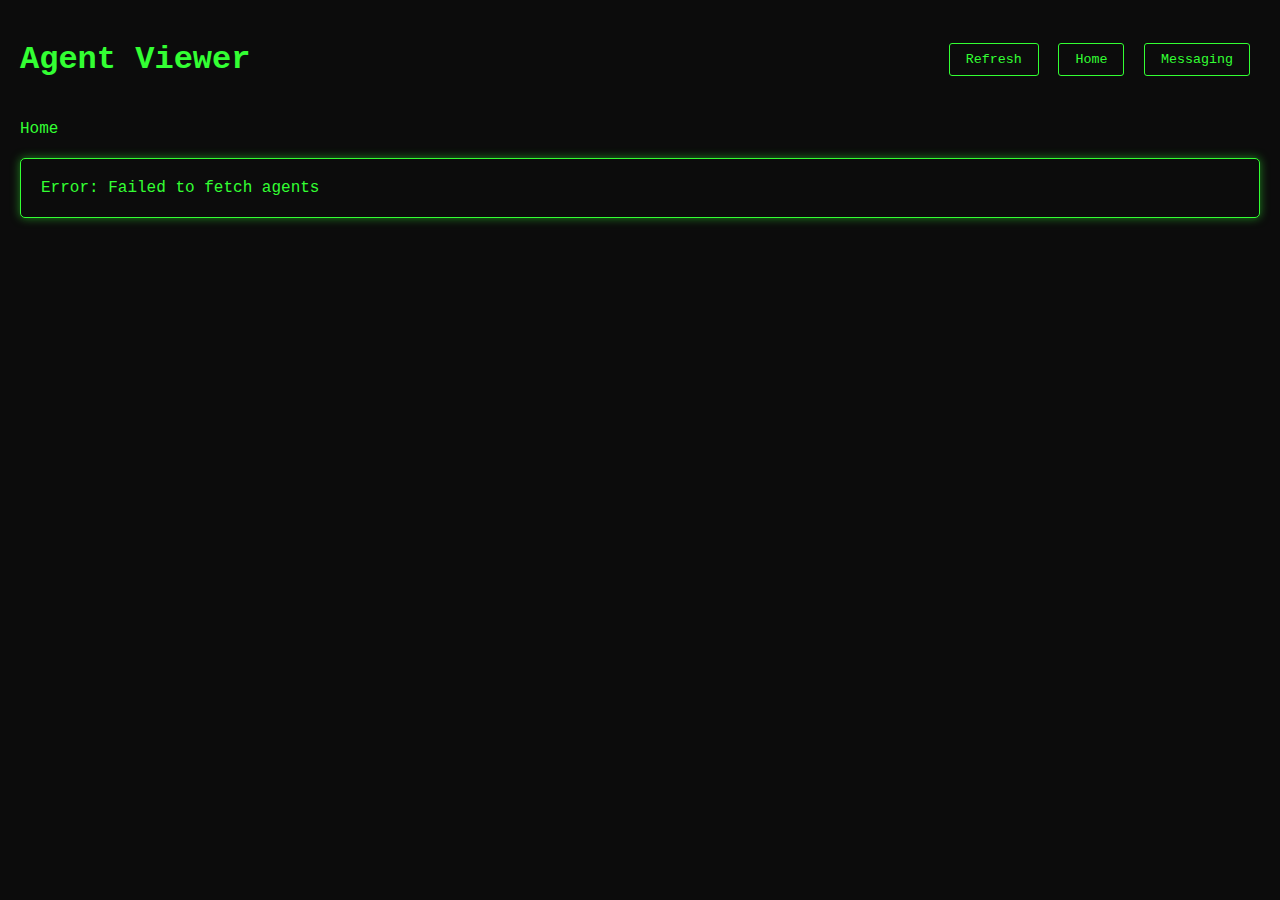
==== commit fcca1af2: "updates, messaging UI" ====
--- a/web/index.html
+++ b/web/index.html
@@ -99,6 +99,72 @@
                 white-space: pre-wrap;
                 word-wrap: break-word;
             }
+            .system-prompt-container {
+                margin-top: 15px;
+                margin-bottom: 15px;
+            }
+            .toggle-system-prompt {
+                background-color: #0c0c0c;
+                color: #33ff33;
+                border: 1px solid #33ff33;
+                border-radius: 3px;
+                padding: 5px 10px;
+                cursor: pointer;
+                font-family: 'Courier New', monospace;
+                margin-bottom: 10px;
+            }
+            .toggle-system-prompt:hover {
+                background-color: #33ff33;
+                color: #0c0c0c;
+            }
+            .system-prompt-content {
+                border-left: 2px solid #33ff33;
+                padding-left: 10px;
+                margin-top: 10px;
+                color: #aaffaa;
+            }
+            .run-messages-container {
+                margin-top: 15px;
+                margin-bottom: 15px;
+            }
+            .toggle-run-messages {
+                background-color: #0c0c0c;
+                color: #33ff33;
+                border: 1px solid #33ff33;
+                border-radius: 3px;
+                padding: 5px 10px;
+                cursor: pointer;
+                font-family: 'Courier New', monospace;
+                margin-bottom: 10px;
+            }
+            .toggle-run-messages:hover {
+                background-color: #33ff33;
+                color: #0c0c0c;
+            }
+            .run-messages-content {
+                border-left: 2px solid #33ff33;
+                padding-left: 10px;
+                margin-top: 10px;
+                max-height: 400px;
+                overflow-y: auto;
+            }
+            .message {
+                margin-bottom: 5px;
+                padding: 5px;
+                border-bottom: 1px dotted #33ff33;
+            }
+            .message.system {
+                color: #aaffaa;
+            }
+            .message.user {
+                color: #66ccff;
+            }
+            .message.assistant {
+                color: #ff66ff;
+            }
+            .message.tool {
+                color: #ffcc00;
+            }
         </style>
     </head>
     <body>
@@ -107,6 +173,7 @@
             <div>
                 <button id="refresh-btn">Refresh</button>
                 <button id="home-btn">Home</button>
+                <button id="messaging-btn">Messaging</button>
             </div>
         </div>
         
@@ -135,6 +202,7 @@
             const loadingDiv = document.getElementById('loading');
             const refreshBtn = document.getElementById('refresh-btn');
             const homeBtn = document.getElementById('home-btn');
+            const messagingBtn = document.getElementById('messaging-btn');
             const breadcrumbDiv = document.getElementById('breadcrumb');
 
             // Event listeners
@@ -148,6 +216,10 @@
 
             homeBtn.addEventListener('click', () => {
                 navigateTo('/');
+            });
+
+            messagingBtn.addEventListener('click', () => {
+                window.location.href = '/messaging';
             });
 
             // Router
@@ -302,6 +374,81 @@
                         resultDiv.appendChild(toolResultsDiv);
                     }
 
+                    // System Prompt with expand/collapse button
+                    if (result.run_messages && result.run_messages.length > 0) {
+                        const systemPrompt = result.run_messages.find(msg => msg.role === 'system')?.content || '';
+                        if (systemPrompt) {
+                            const systemPromptDiv = document.createElement('div');
+                            systemPromptDiv.className = 'system-prompt-container';
+                            
+                            const toggleButton = document.createElement('button');
+                            toggleButton.className = 'toggle-system-prompt';
+                            toggleButton.textContent = 'Show System Prompt';
+                            
+                            const promptContent = document.createElement('div');
+                            promptContent.className = 'system-prompt-content';
+                            promptContent.style.display = 'none';
+                            promptContent.innerHTML = `<pre>${systemPrompt}</pre>`;
+                            
+                            toggleButton.addEventListener('click', () => {
+                                if (promptContent.style.display === 'none') {
+                                    promptContent.style.display = 'block';
+                                    toggleButton.textContent = 'Hide System Prompt';
+                                } else {
+                                    promptContent.style.display = 'none';
+                                    toggleButton.textContent = 'Show System Prompt';
+                                }
+                            });
+                            
+                            systemPromptDiv.appendChild(toggleButton);
+                            systemPromptDiv.appendChild(promptContent);
+                            resultDiv.appendChild(systemPromptDiv);
+                        }
+                    }
+
+                    // Run Messages with expand/collapse button
+                    if (result.run_messages && result.run_messages.length > 0) {
+                        const runMessagesDiv = document.createElement('div');
+                        runMessagesDiv.className = 'run-messages-container';
+                        
+                        const toggleButton = document.createElement('button');
+                        toggleButton.className = 'toggle-run-messages';
+                        toggleButton.textContent = 'Show Run Messages';
+                        
+                        const messagesContent = document.createElement('div');
+                        messagesContent.className = 'run-messages-content';
+                        messagesContent.style.display = 'none';
+                        
+                        // Format the run messages
+                        result.run_messages.forEach(msg => {
+                            const messageDiv = document.createElement('div');
+                            messageDiv.className = `message ${msg.role}`;
+                            
+                            if (msg.tool_calls) {
+                                messageDiv.innerHTML = `<strong>${msg.role}:</strong> [Tool Calls: ${msg.tool_calls.map(tc => tc.name).join(', ')}]`;
+                            } else {
+                                const content = msg.content ? msg.content.substring(0, 200) + (msg.content.length > 200 ? '...' : '') : '';
+                                messageDiv.innerHTML = `<strong>${msg.role}:</strong> ${content}`;
+                            }
+                            
+                            messagesContent.appendChild(messageDiv);
+                        });
+                        
+                        toggleButton.addEventListener('click', () => {
+                            if (messagesContent.style.display === 'none') {
+                                messagesContent.style.display = 'block';
+                                toggleButton.textContent = 'Hide Run Messages';
+                            } else {
+                                messagesContent.style.display = 'none';
+                                toggleButton.textContent = 'Show Run Messages';
+                            }
+                        });
+                        
+                        runMessagesDiv.appendChild(toggleButton);
+                        runMessagesDiv.appendChild(messagesContent);
+                        resultDiv.appendChild(runMessagesDiv);
+                    }
+
                     // Summary
                     if (result.summary_output) {
                         const summaryDiv = document.createElement('div');
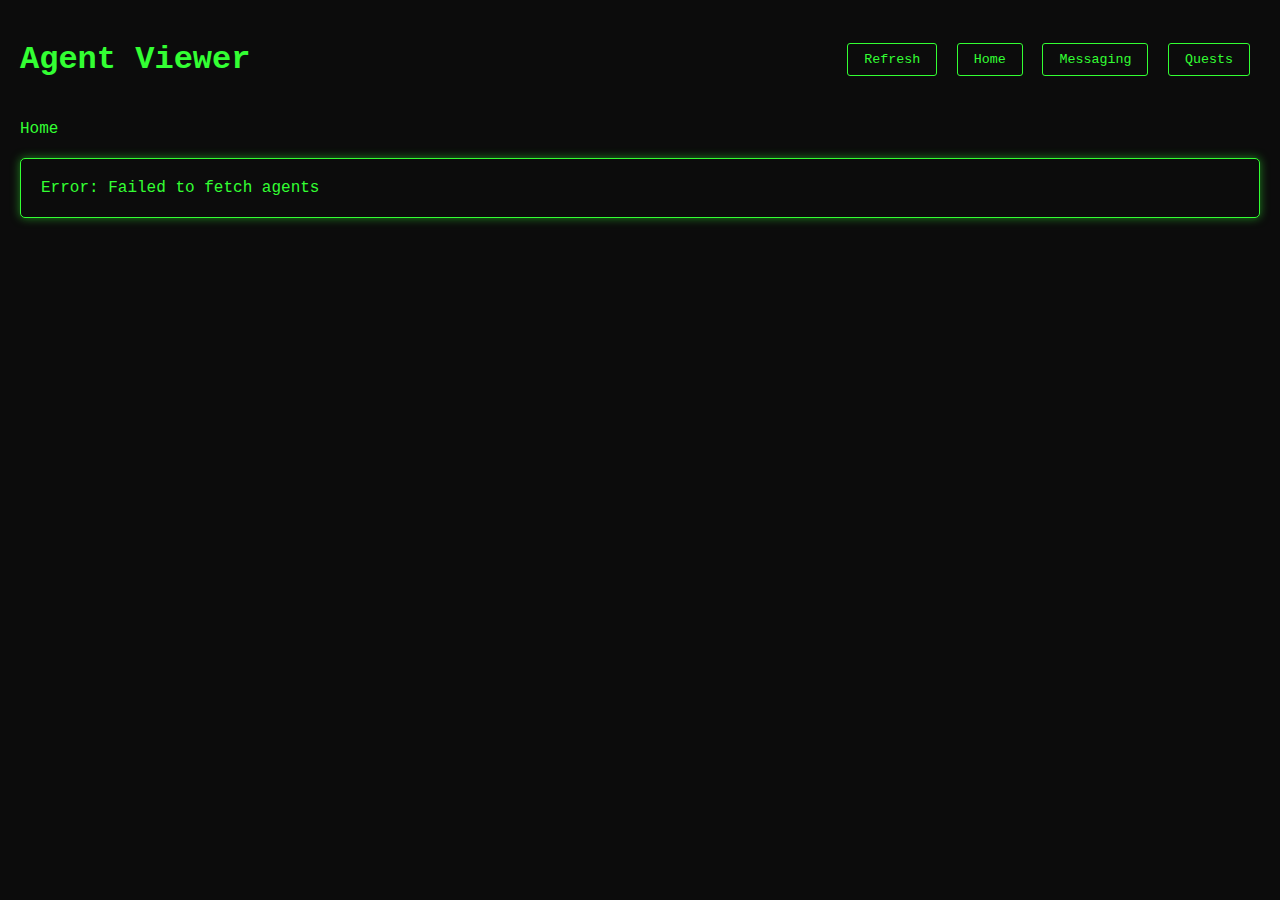
==== commit bd148116: "bugfixes?" ====
--- a/web/index.html
+++ b/web/index.html
@@ -174,6 +174,7 @@
                 <button id="refresh-btn">Refresh</button>
                 <button id="home-btn">Home</button>
                 <button id="messaging-btn">Messaging</button>
+                <button id="quests-btn">Quests</button>
             </div>
         </div>
         
@@ -203,6 +204,7 @@
             const refreshBtn = document.getElementById('refresh-btn');
             const homeBtn = document.getElementById('home-btn');
             const messagingBtn = document.getElementById('messaging-btn');
+            const questsBtn = document.getElementById('quests-btn');
             const breadcrumbDiv = document.getElementById('breadcrumb');
 
             // Event listeners
@@ -220,6 +222,10 @@
 
             messagingBtn.addEventListener('click', () => {
                 window.location.href = '/messaging';
+            });
+
+            questsBtn.addEventListener('click', () => {
+                window.location.href = '/quests';
             });
 
             // Router
@@ -356,24 +362,7 @@
                         
                         resultDiv.appendChild(toolCallsDiv);
                     }
-
-                    // Tool results
-                    if (result.tool_results && result.tool_results.length > 0) {
-                        const toolResultsDiv = document.createElement('div');
-                        toolResultsDiv.innerHTML = '<strong>Tool Results:</strong>';
-                        
-                        result.tool_results.forEach(toolResult => {
-                            if (toolResult.role === 'tool') {
-                                const toolResultDiv = document.createElement('div');
-                                toolResultDiv.className = 'tool-result';
-                                toolResultDiv.innerHTML = `<pre>${toolResult.content}</pre>`;
-                                toolResultsDiv.appendChild(toolResultDiv);
-                            }
-                        });
-                        
-                        resultDiv.appendChild(toolResultsDiv);
-                    }
-
+                    
                     // System Prompt with expand/collapse button
                     if (result.run_messages && result.run_messages.length > 0) {
                         const systemPrompt = result.run_messages.find(msg => msg.role === 'system')?.content || '';
@@ -448,6 +437,25 @@
                         runMessagesDiv.appendChild(messagesContent);
                         resultDiv.appendChild(runMessagesDiv);
                     }
+
+                    // Tool results
+                    if (result.tool_results && result.tool_results.length > 0) {
+                        const toolResultsDiv = document.createElement('div');
+                        toolResultsDiv.innerHTML = '<strong>Tool Results:</strong>';
+                        
+                        result.tool_results.forEach(toolResult => {
+                            if (toolResult.role === 'tool') {
+                                const toolResultDiv = document.createElement('div');
+                                toolResultDiv.className = 'tool-result';
+                                toolResultDiv.innerHTML = `<pre>${toolResult.content}</pre>`;
+                                toolResultsDiv.appendChild(toolResultDiv);
+                            }
+                        });
+                        
+                        resultDiv.appendChild(toolResultsDiv);
+                    }
+
+                    
 
                     // Summary
                     if (result.summary_output) {
